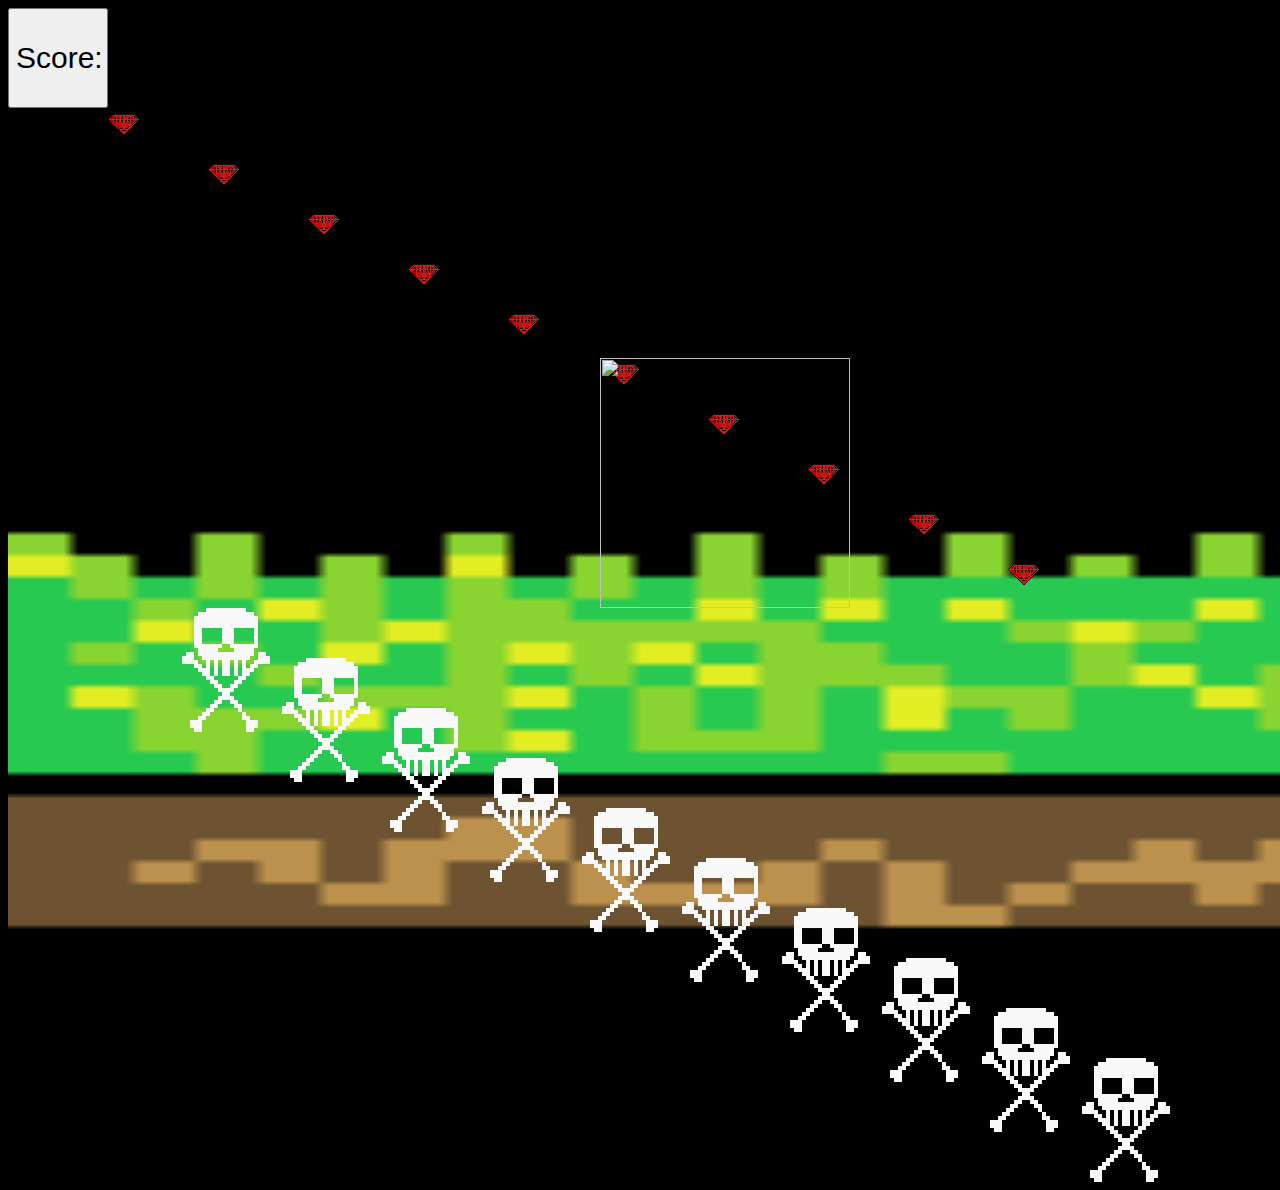
==== index.html @ 76c4441e "Second Commit" ====
<!DOCTYPE html>
<html>
<head>
    <meta charset="UTF-8">
    <meta name="viewport" content="width=device-width, initial-scale=1.0">
    <meta http-equiv="X-UA-Compatible" content="ie=edge">
    <title>Game project</title>
    <script
    src="https://code.jquery.com/jquery-3.2.1.min.js"
    integrity="sha256-hwg4gsxgFZhOsEEamdOYGBf13FyQuiTwlAQgxVSNgt4="
    crossorigin="anonymous"></script>

    <button id="score">Score:</button>
    <div id="gameBoard">
    

        <div class="ruby" id="ruby"><img src="New Piskel (1).gif"></div>
        <div class="ruby" id="ruby2"><img src="New Piskel (1).gif"></div>
        <div class="ruby" id="ruby3"><img src="New Piskel (1).gif"></div>
        <div class="ruby" id="ruby4"><img src="New Piskel (1).gif"></div>
        <div class="ruby" id="ruby5"><img src="New Piskel (1).gif"></div>
        <div class="ruby" id="ruby6"><img src="New Piskel (1).gif"></div>
        <div class="ruby" id="ruby7"><img src="New Piskel (1).gif"></div>
        <div class="ruby" id="ruby8"><img src="New Piskel (1).gif"></div>
        <div class="ruby" id="ruby9"><img src="New Piskel (1).gif"></div>
        <div class="ruby" id="ruby10"><img src="New Piskel (1).gif"></div>
        <div class="skull" id="skull"><img src="74bc0f1e-e062-11e7-a535-67884cb02f4b.gif"></div>
        <div class="skull2" id="skull2"><img src="74bc0f1e-e062-11e7-a535-67884cb02f4b.gif"></div>
        <div class="skull3" id="skull3"><img src="74bc0f1e-e062-11e7-a535-67884cb02f4b.gif"></div>
        <div class="skull4" id="skull4"><img src="74bc0f1e-e062-11e7-a535-67884cb02f4b.gif"></div>
        <div class="skull5" id="skull5"><img src="74bc0f1e-e062-11e7-a535-67884cb02f4b.gif"></div>
        <div class="skull6" id="skull6"><img src="74bc0f1e-e062-11e7-a535-67884cb02f4b.gif"></div>
        <div class="skull7" id="skull7"><img src="74bc0f1e-e062-11e7-a535-67884cb02f4b.gif"></div>
        <div class="skull8" id="skull8"><img src="74bc0f1e-e062-11e7-a535-67884cb02f4b.gif"></div>
        <div class="skull9" id="skull9"><img src="74bc0f1e-e062-11e7-a535-67884cb02f4b.gif"></div>
        <div class="skull10" id="skull10"><img src="74bc0f1e-e062-11e7-a535-67884cb02f4b.gif"></div>

    </div>
    <div id="tommy"><img class="tommy" src="https://piskel-imgstore-b.appspot.com/img/e5a3f947-df11-11e7-928f-913f9ece2c9e.gif"></div>
    <div id="platform"><img class="ground" src="93cc21ae-e068-11e7-8e7a-67884cb02f4b.gif"></div>
    
    
    
    
    <style>
        #score {
            height: 100px;
            width: 100px;
            text-align: left;
            font-size: 30px;
        }
        body {
            background: black;
            }

        .image{ 
            width: stretch;
            height: stretch;
        }
        .ground {
            height: 700px;
            width: 2000px;
        }
        #platform {
            height: 150px;
            width: 150px;
        }

        .tommy {
            height: 250px;
            width: 250px;
        }

        #tommy {
            position: absolute;
            left: 600px;
            height: 30px;
            width: 30px;
        }
        .skull{
            height: 50px;
            width: 50px;
        }

        .ruby{
            height: 500px;
            width: 500px;
        }
        #gameBoard{
            height: 250px;
            width: 250px;
            
        }
        #skull {
            position: relative;
            left: 150px;
            height: 50px;
            width: 50px;
            color: red;
        }
        #skull2 {
            position: relative;
            left: 250px;
            height: 50px;
            width: 50px;
            color: red;
        }
        #skull3 {
            position: relative;
            left: 350px;
            height: 50px;
            width: 50px;
            color: red;
        }
        #skull4 {
            position: relative;
            left: 450px;
            height: 50px;
            width: 50px;
            color: red;
        }
        #skull5 {
            position: relative;
            left: 550px;
            height: 50px;
            width: 50px;
            color: red;
        }
        #skull6 {
            position: relative;
            left: 650px;
            height: 50px;
            width: 50px;
            color: red;
        }
        #skull7 {
            position: relative;
            left: 750px;
            height: 50px;
            width: 50px;
            color: red;
        }
        #skull8 {
            position: relative;
            left: 850px;
            height: 50px;
            width: 50px;
            color: red;
        }
        #skull9 {
            position: relative;
            left: 950px;
            height: 50px;
            width: 50px;
            color: red;
        }
        #skull10 {
            position: relative;
            left: 1050px;
            height: 50px;
            width: 50px;
            color: red;
        }
        #ruby {
            position: relative;
            left: 100px;
            height: 50px;
            width: 50px;
            color: red;
        }
        #ruby2 {
            position: relative;
            left: 200px;
            height: 50px;
            width: 50px;
            color: red;
        }
        #ruby3 {
            position: relative;
            left: 300px;
            height: 50px;
            width: 50px;
            color: red;
        }
        #ruby4 {
            position: relative;
            left: 400px;
            height: 50px;
            width: 50px;
            color: red;
        }
        #ruby5 {
            position: relative;
            left: 500px;
            height: 50px;
            width: 50px;
            color: red;
        }
        #ruby6 {
            position: relative;
            left: 600px;
            height: 50px;
            width: 50px;
            color: red;
        }
        #ruby7 {
            position: relative;
            left: 700px;
            height: 50px;
            width: 50px;
            color: red;
        }

        #ruby8 {
            position: relative;
            left: 800px;
            height: 50px;
            width: 50px;
            color: red;
        }
        #ruby9 {
            position: relative;
            left: 900px;
            height: 50px;
            width: 50px;
            color: red;
        }
        #ruby10 {
            position: relative;
            left: 1000px;
            height: 50px;
            width: 50px;
            color: red;
        }
       
        
    </style>
</head>
<body>
    <script>
        var points = 150
        var speed = 1000
        var height = 300
        var tommy = $("#tommy")
        var score = 0 
        var gameBoard=$("#gameBoard")
        var platform=$("#platform")
        // platform.css( {background: "green"})
        

        $(document).keydown(function(e){
            switch(e.which){
                case 37: ///left key arrow
                    $("#tommy").finish().animate(
                        { left: "-=100px"});
                    break;
                case 39: ///right key arrow
                    $("#tommy").finish().animate(
                        { left: "+=100px"});
                    break;
            }
        });
           
        function animateRuby(ruby) {
            setInterval(function(){
                ruby.animate({top: Math.floor(Math.random()*height)}, 4000)
            }, speed)
        }
                
        for(var i = 0; i < $('.ruby').length; i ++) {
            animateRuby($('.ruby').eq(i))
        }

        function animateSkull(skull) {
            setInterval(function(){
                skull.animate({top: Math.floor(Math.random()*height)}, 400)
            }, speed)
        }
                
        for(var i = 0; i < $('.skull').length; i ++) {
            animateSkull($('.skull').eq(i))
        }
        

        
            
         $('.ruby').on('click', function() {
             console.log("You got a ruby.")
             $(this).hide()
             score = score + 150
             console.log("The score is now" + score)
        })
        

        // function addScore(score)
             //eventListener()

            /// increase score 

          // remove the ruby that just got clicked...
        
    
    
    </script>
</body>
</html>
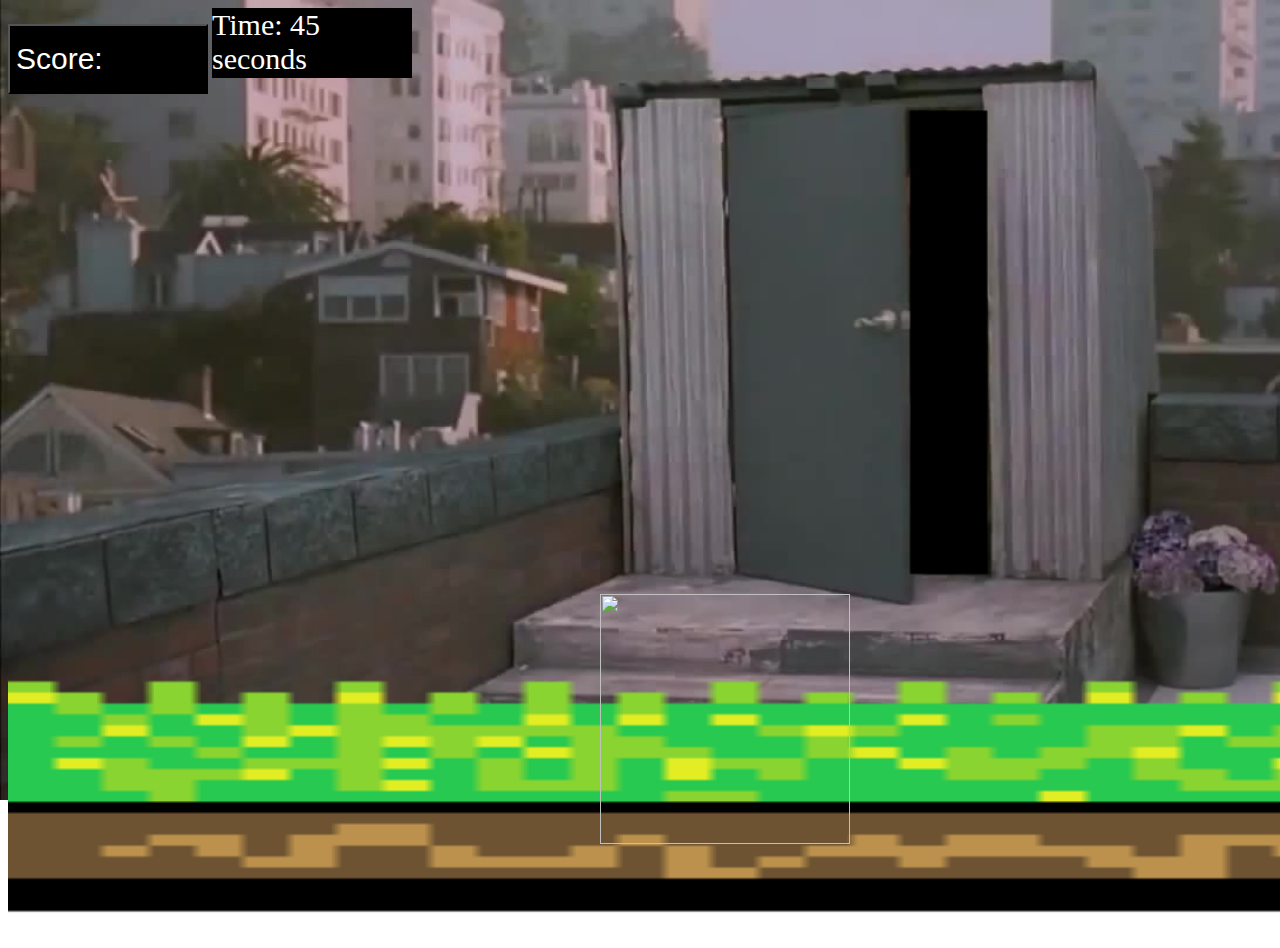
==== commit f8bd20ee: "Third Commit" ====
--- a/index.html
+++ b/index.html
@@ -11,29 +11,10 @@
     crossorigin="anonymous"></script>
 
     <button id="score">Score:</button>
+    <div id="timer">Time: 45 seconds</div>
     <div id="gameBoard">
     
-
-        <div class="ruby" id="ruby"><img src="New Piskel (1).gif"></div>
-        <div class="ruby" id="ruby2"><img src="New Piskel (1).gif"></div>
-        <div class="ruby" id="ruby3"><img src="New Piskel (1).gif"></div>
-        <div class="ruby" id="ruby4"><img src="New Piskel (1).gif"></div>
-        <div class="ruby" id="ruby5"><img src="New Piskel (1).gif"></div>
-        <div class="ruby" id="ruby6"><img src="New Piskel (1).gif"></div>
-        <div class="ruby" id="ruby7"><img src="New Piskel (1).gif"></div>
-        <div class="ruby" id="ruby8"><img src="New Piskel (1).gif"></div>
-        <div class="ruby" id="ruby9"><img src="New Piskel (1).gif"></div>
-        <div class="ruby" id="ruby10"><img src="New Piskel (1).gif"></div>
-        <div class="skull" id="skull"><img src="74bc0f1e-e062-11e7-a535-67884cb02f4b.gif"></div>
-        <div class="skull2" id="skull2"><img src="74bc0f1e-e062-11e7-a535-67884cb02f4b.gif"></div>
-        <div class="skull3" id="skull3"><img src="74bc0f1e-e062-11e7-a535-67884cb02f4b.gif"></div>
-        <div class="skull4" id="skull4"><img src="74bc0f1e-e062-11e7-a535-67884cb02f4b.gif"></div>
-        <div class="skull5" id="skull5"><img src="74bc0f1e-e062-11e7-a535-67884cb02f4b.gif"></div>
-        <div class="skull6" id="skull6"><img src="74bc0f1e-e062-11e7-a535-67884cb02f4b.gif"></div>
-        <div class="skull7" id="skull7"><img src="74bc0f1e-e062-11e7-a535-67884cb02f4b.gif"></div>
-        <div class="skull8" id="skull8"><img src="74bc0f1e-e062-11e7-a535-67884cb02f4b.gif"></div>
-        <div class="skull9" id="skull9"><img src="74bc0f1e-e062-11e7-a535-67884cb02f4b.gif"></div>
-        <div class="skull10" id="skull10"><img src="74bc0f1e-e062-11e7-a535-67884cb02f4b.gif"></div>
+    <start></start>
 
     </div>
     <div id="tommy"><img class="tommy" src="https://piskel-imgstore-b.appspot.com/img/e5a3f947-df11-11e7-928f-913f9ece2c9e.gif"></div>
@@ -44,25 +25,39 @@
     
     <style>
         #score {
-            height: 100px;
-            width: 100px;
+            height: 70px;
+            width: 200px;
             text-align: left;
             font-size: 30px;
+            color: white;
+            background-color: black;
+        }
+        #timer {
+            height: 70px;
+            width: 200px;
+            text-align: left;
+            font-size: 30px;
+            color: white;
+            background-color: black;
+            display: inline-block;
         }
         body {
-            background: black;
-            }
-
-        .image{ 
-            width: stretch;
-            height: stretch;
-        }
+            background-image: url("big_1406283102_image.jpg");
+            background-repeat: no-repeat;
+            background-size: 1500px 800px;
+        }
+        #gameBoard{
+            height: 500px;
+            width: 100%;
+            
+        }
+
         .ground {
-            height: 700px;
-            width: 2000px;
+            height: 350px;
+            width: 1500px;
         }
         #platform {
-            height: 150px;
+            height: 300px;
             width: 150px;
         }
 
@@ -86,151 +81,158 @@
             height: 500px;
             width: 500px;
         }
-        #gameBoard{
-            height: 250px;
-            width: 250px;
-            
-        }
+    
         #skull {
-            position: relative;
+            position: absolute;
             left: 150px;
             height: 50px;
             width: 50px;
             color: red;
         }
         #skull2 {
-            position: relative;
+            position: absolute;
             left: 250px;
             height: 50px;
             width: 50px;
             color: red;
         }
         #skull3 {
-            position: relative;
+            position: absolute;
             left: 350px;
             height: 50px;
             width: 50px;
             color: red;
         }
         #skull4 {
-            position: relative;
+            position: absolute;
             left: 450px;
             height: 50px;
             width: 50px;
             color: red;
         }
         #skull5 {
-            position: relative;
+            position: absolute;
             left: 550px;
             height: 50px;
             width: 50px;
             color: red;
         }
         #skull6 {
-            position: relative;
+            position: absolute;
             left: 650px;
             height: 50px;
             width: 50px;
             color: red;
         }
         #skull7 {
-            position: relative;
+            position: absolute;
             left: 750px;
             height: 50px;
             width: 50px;
             color: red;
         }
         #skull8 {
-            position: relative;
+            position: absolute;
             left: 850px;
             height: 50px;
             width: 50px;
             color: red;
         }
         #skull9 {
-            position: relative;
+            position: absolute;
             left: 950px;
             height: 50px;
             width: 50px;
             color: red;
         }
         #skull10 {
-            position: relative;
+            position: absolute;
             left: 1050px;
             height: 50px;
             width: 50px;
             color: red;
         }
-        #ruby {
-            position: relative;
+        #ruby0 {
+            position: absolute;
             left: 100px;
-            height: 50px;
-            width: 50px;
+            height: 120px;
+            width: 120px;
+            color: red;
+        }
+        #ruby1 {
+            position: absolute;
+            left: 200px;
+            height: 120px;
+            width: 120px;
             color: red;
         }
         #ruby2 {
             position: relative;
-            left: 200px;
-            height: 50px;
-            width: 50px;
+            left: 300px;
+            height: 120px;
+            width: 120px;
             color: red;
         }
         #ruby3 {
             position: relative;
-            left: 300px;
-            height: 50px;
-            width: 50px;
+            left: 400px;
+            height: 120px;
+            width: 120px;
             color: red;
         }
         #ruby4 {
             position: relative;
-            left: 400px;
+            left: 500px;
             height: 50px;
             width: 50px;
             color: red;
         }
         #ruby5 {
             position: relative;
-            left: 500px;
-            height: 50px;
-            width: 50px;
+            left: 600px;
+            height: 120px;
+            width: 120px;
             color: red;
         }
         #ruby6 {
             position: relative;
-            left: 600px;
-            height: 50px;
-            width: 50px;
+            left: 700px;
+            height: 120px;
+            width: 120px;
             color: red;
         }
         #ruby7 {
             position: relative;
-            left: 700px;
-            height: 50px;
-            width: 50px;
+            left: 800px;
+            height: 120px;
+            width: 120px;
             color: red;
         }
 
         #ruby8 {
             position: relative;
-            left: 800px;
-            height: 50px;
-            width: 50px;
+            left: 900px;
+            height: 120px;
+            width: 120px;
             color: red;
         }
         #ruby9 {
             position: relative;
-            left: 900px;
-            height: 50px;
-            width: 50px;
+            left: 1000px;
+            height: 120px;
+            width: 120px;
             color: red;
         }
         #ruby10 {
             position: relative;
-            left: 1000px;
-            height: 50px;
-            width: 50px;
-            color: red;
+            left: 1100px;
+            height: 120px;
+            width: 120px;
+            color: red;
+        }
+
+        .ruby-image {
+            width: 100%
         }
        
         
@@ -238,17 +240,21 @@
 </head>
 <body>
     <script>
+        var timer = 3
         var points = 150
         var speed = 1000
-        var height = 300
+        var height = 400
         var tommy = $("#tommy")
         var score = 0 
-        var gameBoard=$("#gameBoard")
-        var platform=$("#platform")
+        var $gameBoard = $("#gameBoard")
+        var $platform = $("#platform")
+        var $timer = $('#timer')
+        var timerInterval;
         // platform.css( {background: "green"})
         
 
         $(document).keydown(function(e){
+            console.log(e)
             switch(e.which){
                 case 37: ///left key arrow
                     $("#tommy").finish().animate(
@@ -258,19 +264,36 @@
                     $("#tommy").finish().animate(
                         { left: "+=100px"});
                     break;
+                case 32: ///space key
+                    $("#tommy").finish().animate(
+                        { top: "-=100px"});
+                break;
+                
             }
         });
-           
+        function createRubies() {
+            for (var i = 0; i < 10; i++) {
+                $gameBoard.append('<div class="ruby" id="ruby' + i + '"><img class="ruby-image" src="New Piskel (1).gif"></div>')
+            }
+        }
+        createRubies()
+        // Animate Rubies
         function animateRuby(ruby) {
             setInterval(function(){
                 ruby.animate({top: Math.floor(Math.random()*height)}, 4000)
             }, speed)
         }
-                
+
         for(var i = 0; i < $('.ruby').length; i ++) {
             animateRuby($('.ruby').eq(i))
         }
-
+        function createSkulls() {
+            for (var i=0; i < 10; i++) {
+                $gameBoard.append('<div class="skull" id="skull' + i + '"><img src="74bc0f1e-e062-11e7-a535-67884cb02f4b.gif"></div>')
+            }
+        }
+        createSkulls() 
+        // Animate Skulls
         function animateSkull(skull) {
             setInterval(function(){
                 skull.animate({top: Math.floor(Math.random()*height)}, 400)
@@ -281,16 +304,35 @@
             animateSkull($('.skull').eq(i))
         }
         
-
+        function startTimer(display) {
+            timerInterval = setInterval(function(){
+                if (timer <= 0) {
+                    clearInterval(timerInterval)
+                } else {
+                    console.log(timer, display)
+                    timer -= 1
+                    display.text(timer + ' seconds')
+                }
+            }, 1000)
+        };
+        startTimer($timer)
         
             
          $('.ruby').on('click', function() {
              console.log("You got a ruby.")
              $(this).hide()
              score = score + 150
-             console.log("The score is now" + score)
+             console.log("The score is now " + score)
+             $("#score").text( score + " points")
         })
         
+        $('.skull').on('click', function() {
+             console.log("You are hurt.")
+             $(this).hide()
+             score = score - 100
+             console.log("The score is now " + score)
+             $("#score").text( score + " points")
+        })
 
         // function addScore(score)
              //eventListener()
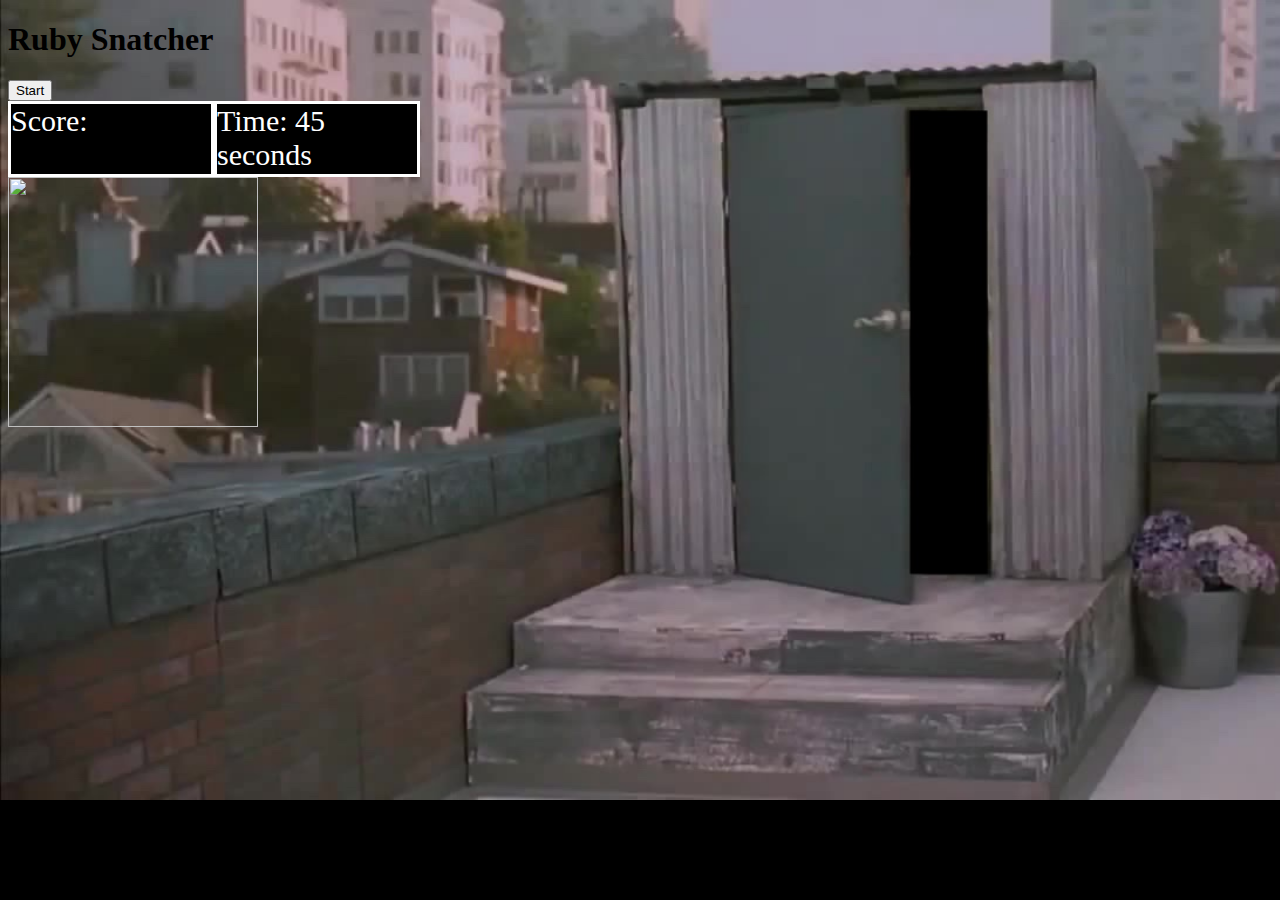
==== commit d3ad3c9a: "3rd commit" ====
--- a/index.html
+++ b/index.html
@@ -9,340 +9,21 @@
     src="https://code.jquery.com/jquery-3.2.1.min.js"
     integrity="sha256-hwg4gsxgFZhOsEEamdOYGBf13FyQuiTwlAQgxVSNgt4="
     crossorigin="anonymous"></script>
+    <link rel="stylesheet" href="./css/styles.css">
+</head>
+<body>
+    <div id="IntroScreen">
+        <h1> Ruby Snatcher </h1>
+        <input id="StartButton" type="button" value="Start"/>
+    </div>
 
-    <button id="score">Score:</button>
+    <div id="score">Score:</div>
     <div id="timer">Time: 45 seconds</div>
     <div id="gameBoard">
-    
-    <start></start>
-
+        <audio src="https://youtu.be/NZfox7y8VAg"></audio>
     </div>
     <div id="tommy"><img class="tommy" src="https://piskel-imgstore-b.appspot.com/img/e5a3f947-df11-11e7-928f-913f9ece2c9e.gif"></div>
-    <div id="platform"><img class="ground" src="93cc21ae-e068-11e7-8e7a-67884cb02f4b.gif"></div>
-    
-    
-    
-    
-    <style>
-        #score {
-            height: 70px;
-            width: 200px;
-            text-align: left;
-            font-size: 30px;
-            color: white;
-            background-color: black;
-        }
-        #timer {
-            height: 70px;
-            width: 200px;
-            text-align: left;
-            font-size: 30px;
-            color: white;
-            background-color: black;
-            display: inline-block;
-        }
-        body {
-            background-image: url("big_1406283102_image.jpg");
-            background-repeat: no-repeat;
-            background-size: 1500px 800px;
-        }
-        #gameBoard{
-            height: 500px;
-            width: 100%;
-            
-        }
-
-        .ground {
-            height: 350px;
-            width: 1500px;
-        }
-        #platform {
-            height: 300px;
-            width: 150px;
-        }
-
-        .tommy {
-            height: 250px;
-            width: 250px;
-        }
-
-        #tommy {
-            position: absolute;
-            left: 600px;
-            height: 30px;
-            width: 30px;
-        }
-        .skull{
-            height: 50px;
-            width: 50px;
-        }
-
-        .ruby{
-            height: 500px;
-            width: 500px;
-        }
-    
-        #skull {
-            position: absolute;
-            left: 150px;
-            height: 50px;
-            width: 50px;
-            color: red;
-        }
-        #skull2 {
-            position: absolute;
-            left: 250px;
-            height: 50px;
-            width: 50px;
-            color: red;
-        }
-        #skull3 {
-            position: absolute;
-            left: 350px;
-            height: 50px;
-            width: 50px;
-            color: red;
-        }
-        #skull4 {
-            position: absolute;
-            left: 450px;
-            height: 50px;
-            width: 50px;
-            color: red;
-        }
-        #skull5 {
-            position: absolute;
-            left: 550px;
-            height: 50px;
-            width: 50px;
-            color: red;
-        }
-        #skull6 {
-            position: absolute;
-            left: 650px;
-            height: 50px;
-            width: 50px;
-            color: red;
-        }
-        #skull7 {
-            position: absolute;
-            left: 750px;
-            height: 50px;
-            width: 50px;
-            color: red;
-        }
-        #skull8 {
-            position: absolute;
-            left: 850px;
-            height: 50px;
-            width: 50px;
-            color: red;
-        }
-        #skull9 {
-            position: absolute;
-            left: 950px;
-            height: 50px;
-            width: 50px;
-            color: red;
-        }
-        #skull10 {
-            position: absolute;
-            left: 1050px;
-            height: 50px;
-            width: 50px;
-            color: red;
-        }
-        #ruby0 {
-            position: absolute;
-            left: 100px;
-            height: 120px;
-            width: 120px;
-            color: red;
-        }
-        #ruby1 {
-            position: absolute;
-            left: 200px;
-            height: 120px;
-            width: 120px;
-            color: red;
-        }
-        #ruby2 {
-            position: relative;
-            left: 300px;
-            height: 120px;
-            width: 120px;
-            color: red;
-        }
-        #ruby3 {
-            position: relative;
-            left: 400px;
-            height: 120px;
-            width: 120px;
-            color: red;
-        }
-        #ruby4 {
-            position: relative;
-            left: 500px;
-            height: 50px;
-            width: 50px;
-            color: red;
-        }
-        #ruby5 {
-            position: relative;
-            left: 600px;
-            height: 120px;
-            width: 120px;
-            color: red;
-        }
-        #ruby6 {
-            position: relative;
-            left: 700px;
-            height: 120px;
-            width: 120px;
-            color: red;
-        }
-        #ruby7 {
-            position: relative;
-            left: 800px;
-            height: 120px;
-            width: 120px;
-            color: red;
-        }
-
-        #ruby8 {
-            position: relative;
-            left: 900px;
-            height: 120px;
-            width: 120px;
-            color: red;
-        }
-        #ruby9 {
-            position: relative;
-            left: 1000px;
-            height: 120px;
-            width: 120px;
-            color: red;
-        }
-        #ruby10 {
-            position: relative;
-            left: 1100px;
-            height: 120px;
-            width: 120px;
-            color: red;
-        }
-
-        .ruby-image {
-            width: 100%
-        }
-       
-        
-    </style>
-</head>
-<body>
-    <script>
-        var timer = 3
-        var points = 150
-        var speed = 1000
-        var height = 400
-        var tommy = $("#tommy")
-        var score = 0 
-        var $gameBoard = $("#gameBoard")
-        var $platform = $("#platform")
-        var $timer = $('#timer')
-        var timerInterval;
-        // platform.css( {background: "green"})
-        
-
-        $(document).keydown(function(e){
-            console.log(e)
-            switch(e.which){
-                case 37: ///left key arrow
-                    $("#tommy").finish().animate(
-                        { left: "-=100px"});
-                    break;
-                case 39: ///right key arrow
-                    $("#tommy").finish().animate(
-                        { left: "+=100px"});
-                    break;
-                case 32: ///space key
-                    $("#tommy").finish().animate(
-                        { top: "-=100px"});
-                break;
-                
-            }
-        });
-        function createRubies() {
-            for (var i = 0; i < 10; i++) {
-                $gameBoard.append('<div class="ruby" id="ruby' + i + '"><img class="ruby-image" src="New Piskel (1).gif"></div>')
-            }
-        }
-        createRubies()
-        // Animate Rubies
-        function animateRuby(ruby) {
-            setInterval(function(){
-                ruby.animate({top: Math.floor(Math.random()*height)}, 4000)
-            }, speed)
-        }
-
-        for(var i = 0; i < $('.ruby').length; i ++) {
-            animateRuby($('.ruby').eq(i))
-        }
-        function createSkulls() {
-            for (var i=0; i < 10; i++) {
-                $gameBoard.append('<div class="skull" id="skull' + i + '"><img src="74bc0f1e-e062-11e7-a535-67884cb02f4b.gif"></div>')
-            }
-        }
-        createSkulls() 
-        // Animate Skulls
-        function animateSkull(skull) {
-            setInterval(function(){
-                skull.animate({top: Math.floor(Math.random()*height)}, 400)
-            }, speed)
-        }
-                
-        for(var i = 0; i < $('.skull').length; i ++) {
-            animateSkull($('.skull').eq(i))
-        }
-        
-        function startTimer(display) {
-            timerInterval = setInterval(function(){
-                if (timer <= 0) {
-                    clearInterval(timerInterval)
-                } else {
-                    console.log(timer, display)
-                    timer -= 1
-                    display.text(timer + ' seconds')
-                }
-            }, 1000)
-        };
-        startTimer($timer)
-        
-            
-         $('.ruby').on('click', function() {
-             console.log("You got a ruby.")
-             $(this).hide()
-             score = score + 150
-             console.log("The score is now " + score)
-             $("#score").text( score + " points")
-        })
-        
-        $('.skull').on('click', function() {
-             console.log("You are hurt.")
-             $(this).hide()
-             score = score - 100
-             console.log("The score is now " + score)
-             $("#score").text( score + " points")
-        })
-
-        // function addScore(score)
-             //eventListener()
-
-            /// increase score 
-
-          // remove the ruby that just got clicked...
-        
-    
-    
-    </script>
+    <!-- <div id="platform"><img class="ground" src="41b295fd-e104-11e7-a376-3fe50f90e41f.gif"></div> -->
+    <script src="./js/main.js"></script>
 </body>
 </html>--- a/css/styles.css
+++ b/css/styles.css
@@ -0,0 +1,216 @@
+#score {
+    height: 70px;
+    width: 200px;
+    text-align: left;
+    font-size: 30px;
+    color: white;
+    background-color: black;
+    display: inline-block;
+    border: solid white;
+    
+}
+#timer {
+    height: 70px;
+    width: 200px;
+    text-align: left;
+    font-size: 30px;
+    color: white;
+    background-color: black;
+    display: inline-block;
+    position: fixed; 
+    border: solid white;
+}
+body {
+    background-image: url("../big_1406283102_image.jpg");
+    background-repeat: no-repeat;
+    background-size: 1500px 800px;
+    background-color: black;
+}
+#gameBoard{
+    height: 400px;
+    width: 100%;
+    display:none;
+}
+
+.ground {
+    height: 300px;
+    width: 1500px;
+}
+#platform {
+    height: 500px;
+    width: 150px;
+}
+
+.tommy {
+    height: 250px;
+    width: 250px;
+}
+
+#tommy {
+    position: static;
+    left: 600px;
+    height: 30px;
+    width: 30px;
+}
+.skull{
+    height: 50px;
+    width: 50px;
+}
+
+.ruby{
+    height: 500px;
+    width: 500px;
+}
+
+#skull {
+    position: absolute;
+    left: 150px;
+    height: 50px;
+    width: 50px;
+    color: red;
+}
+#skull2 {
+    position: absolute;
+    left: 250px;
+    height: 50px;
+    width: 50px;
+    color: red;
+}
+#skull3 {
+    position: absolute;
+    left: 350px;
+    height: 50px;
+    width: 50px;
+    color: red;
+}
+#skull4 {
+    position: absolute;
+    left: 450px;
+    height: 50px;
+    width: 50px;
+    color: red;
+}
+#skull5 {
+    position: absolute;
+    left: 550px;
+    height: 50px;
+    width: 50px;
+    color: red;
+}
+#skull6 {
+    position: absolute;
+    left: 650px;
+    height: 50px;
+    width: 50px;
+    color: red;
+}
+#skull7 {
+    position: absolute;
+    left: 750px;
+    height: 50px;
+    width: 50px;
+    color: red;
+}
+#skull8 {
+    position: absolute;
+    left: 850px;
+    height: 50px;
+    width: 50px;
+    color: red;
+}
+#skull9 {
+    position: absolute;
+    left: 950px;
+    height: 50px;
+    width: 50px;
+    color: red;
+}
+#skull10 {
+    position: absolute;
+    left: 1050px;
+    height: 50px;
+    width: 50px;
+    color: red;
+}
+#ruby0 {
+    position: absolute;
+    left: 100px;
+    height: 120px;
+    width: 120px;
+    color: red;
+}
+#ruby1 {
+    position: absolute;
+    left: 200px;
+    height: 120px;
+    width: 120px;
+    color: red;
+}
+#ruby2 {
+    position: relative;
+    left: 300px;
+    height: 120px;
+    width: 120px;
+    color: red;
+}
+#ruby3 {
+    position: relative;
+    left: 400px;
+    height: 120px;
+    width: 120px;
+    color: red;
+}
+#ruby4 {
+    position: relative;
+    left: 500px;
+    height: 50px;
+    width: 50px;
+    color: red;
+}
+#ruby5 {
+    position: relative;
+    left: 600px;
+    height: 120px;
+    width: 120px;
+    color: red;
+}
+#ruby6 {
+    position: relative;
+    left: 700px;
+    height: 120px;
+    width: 120px;
+    color: red;
+}
+#ruby7 {
+    position: relative;
+    left: 800px;
+    height: 120px;
+    width: 120px;
+    color: red;
+}
+
+#ruby8 {
+    position: relative;
+    left: 900px;
+    height: 120px;
+    width: 120px;
+    color: red;
+}
+#ruby9 {
+    position: relative;
+    left: 1000px;
+    height: 120px;
+    width: 120px;
+    color: red;
+}
+#ruby10 {
+    position: relative;
+    left: 1100px;
+    height: 120px;
+    width: 120px;
+    color: red;
+}
+
+.ruby-image {
+    width: 100%
+}